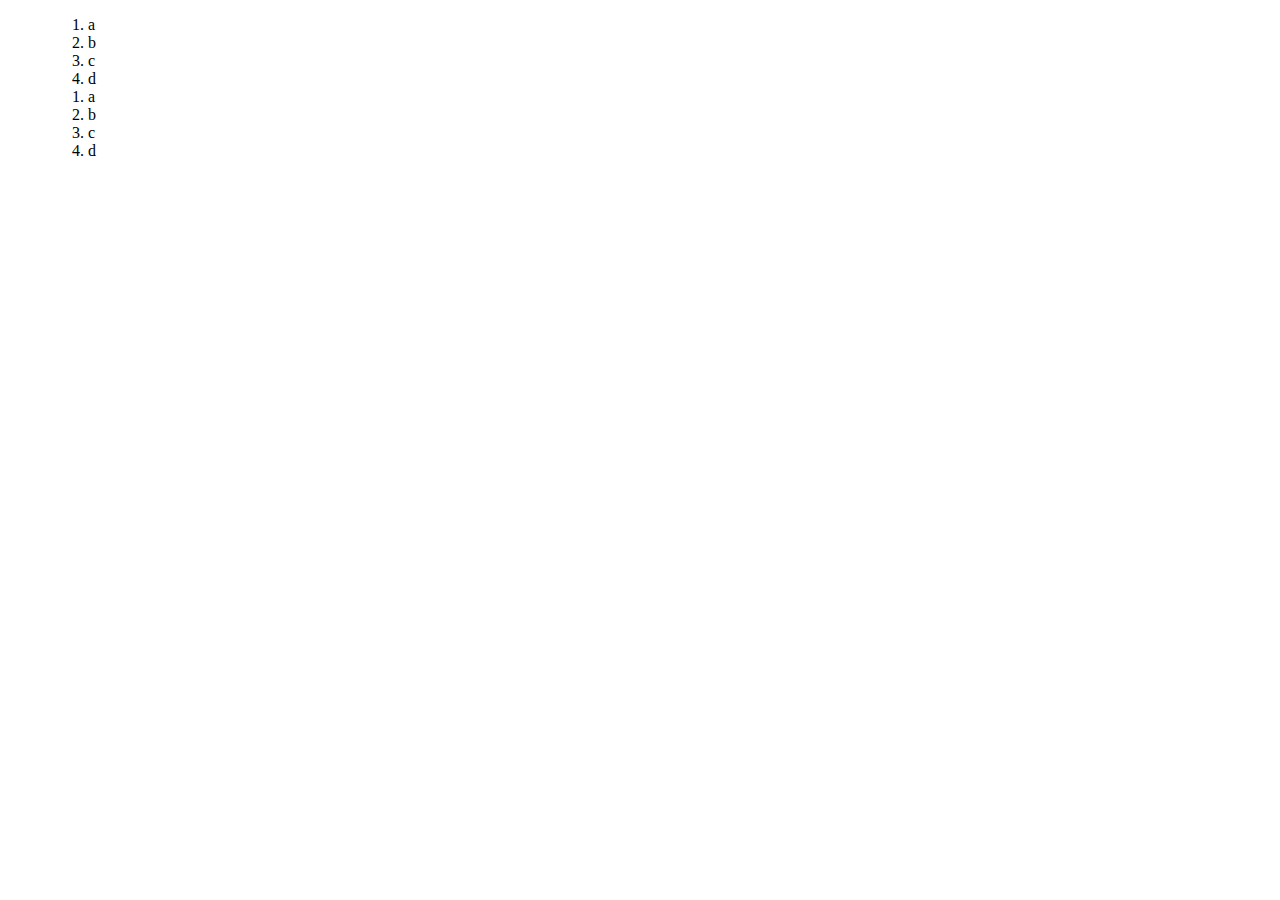
==== index.html @ 5a62d780 "add index.html" ====
<!doctype html>
<html>
<head>
<meta charset="utf-8">
<title>无标题文档</title>
</head>
<ul>
  <ol>
    <li>a</li>
    <li>b</li>
    <li>c</li>
    <li>d</li>
  </ol>
  <ol>
    <li>a</li>
    <li>b</li>
    <li>c</li>
    <li>d</li>
  </ol>
</ul>
<body>
</body>
</html>
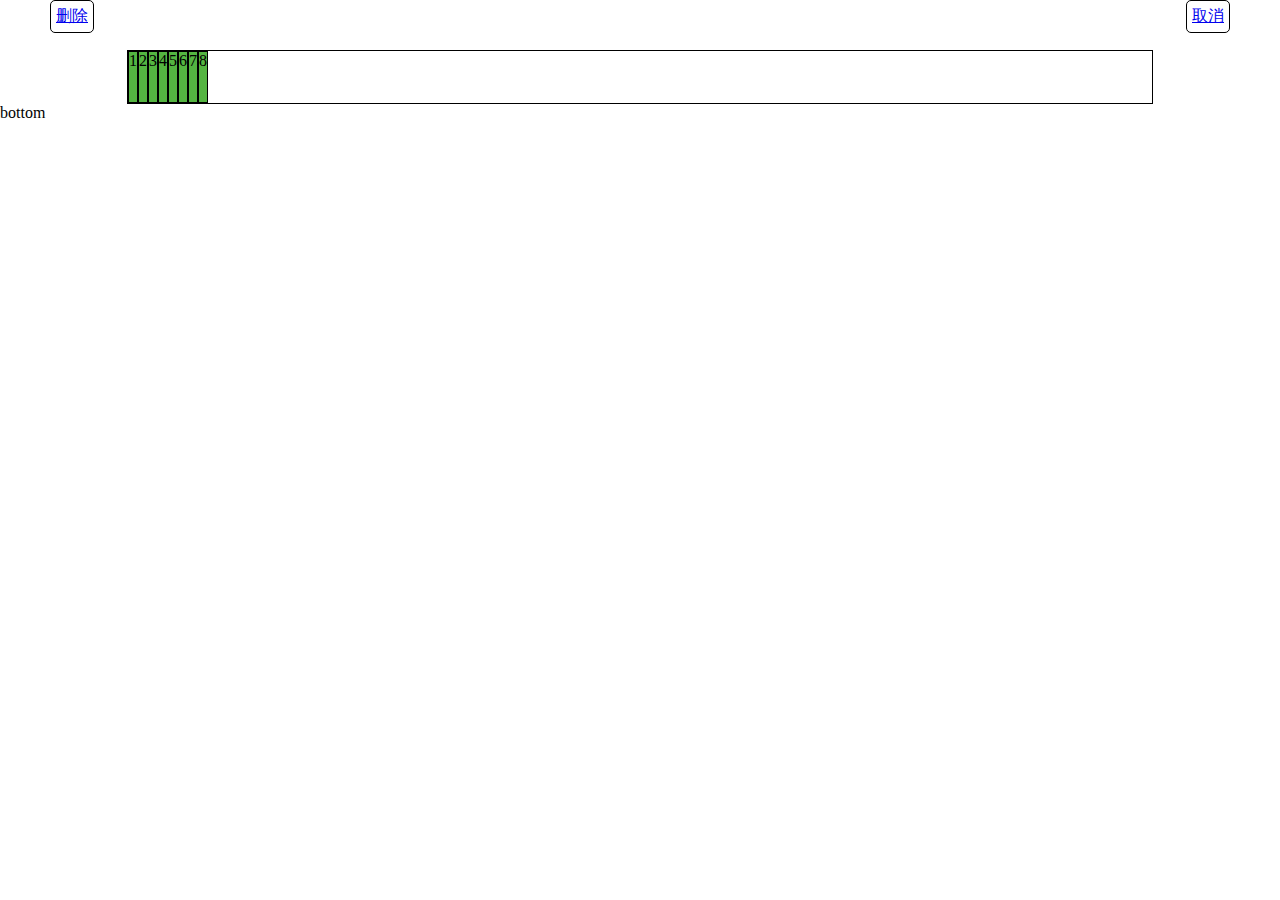
==== commit f3b755de: "add code" ====
--- a/index.html
+++ b/index.html
@@ -3,21 +3,26 @@
 <head>
 <meta charset="utf-8">
 <title>无标题文档</title>
+<link href="css/main.css" rel="stylesheet" type="text/css">
+<script type="text/javascript" src="http://jquery.miaov.com/jquery-2.0.3.js"></script>
+<script type="text/javascript" src="js/main.js"></script>
+
 </head>
-<ul>
-  <ol>
-    <li>a</li>
-    <li>b</li>
-    <li>c</li>
-    <li>d</li>
-  </ol>
-  <ol>
-    <li>a</li>
-    <li>b</li>
-    <li>c</li>
-    <li>d</li>
-  </ol>
-</ul>
+
 <body>
+<div class="header"> <a href="javascript:;" class="btnRoundCorner fl">删除</a> <a href="javascript:;" class="btnRoundCorner fr">取消</a> </div>
+<div class="main">
+  <ul class="clear">
+    <li>1</li>
+    <li>2</li>
+    <li>3</li>
+    <li>4</li>
+    <li>5</li>
+    <li>6</li>
+    <li>7</li>
+    <li>8</li>
+  </ul>
+</div>
+<div class="footer">bottom</div>
 </body>
 </html>
--- a/css/main.css
+++ b/css/main.css
@@ -0,0 +1,17 @@
+*{padding:0px; margin:0px;}
+.fl{float:left;}
+.fr{float:right;}
+.clear{zoom:1;}
+.clear:after{content:""; display:block;clear:both;}
+
+.header{ height:50px;}
+.main{width:80%;margin:auto; position:relative ; border:1px solid #000000}
+.footer{height:50px;}
+.btnRoundCorner{ border:1px solid #000; border-radius:5px; }
+
+
+.header .fr{position:absolute; right:50px; padding:5px;}
+.header .fl{ position:absolute; left:50px; padding:5px;}
+
+
+.main li{ display:inline-block; width:calc(25%-4px); height:50px; border:1px solid #000000;float:left; list-style:none; background:#54B541}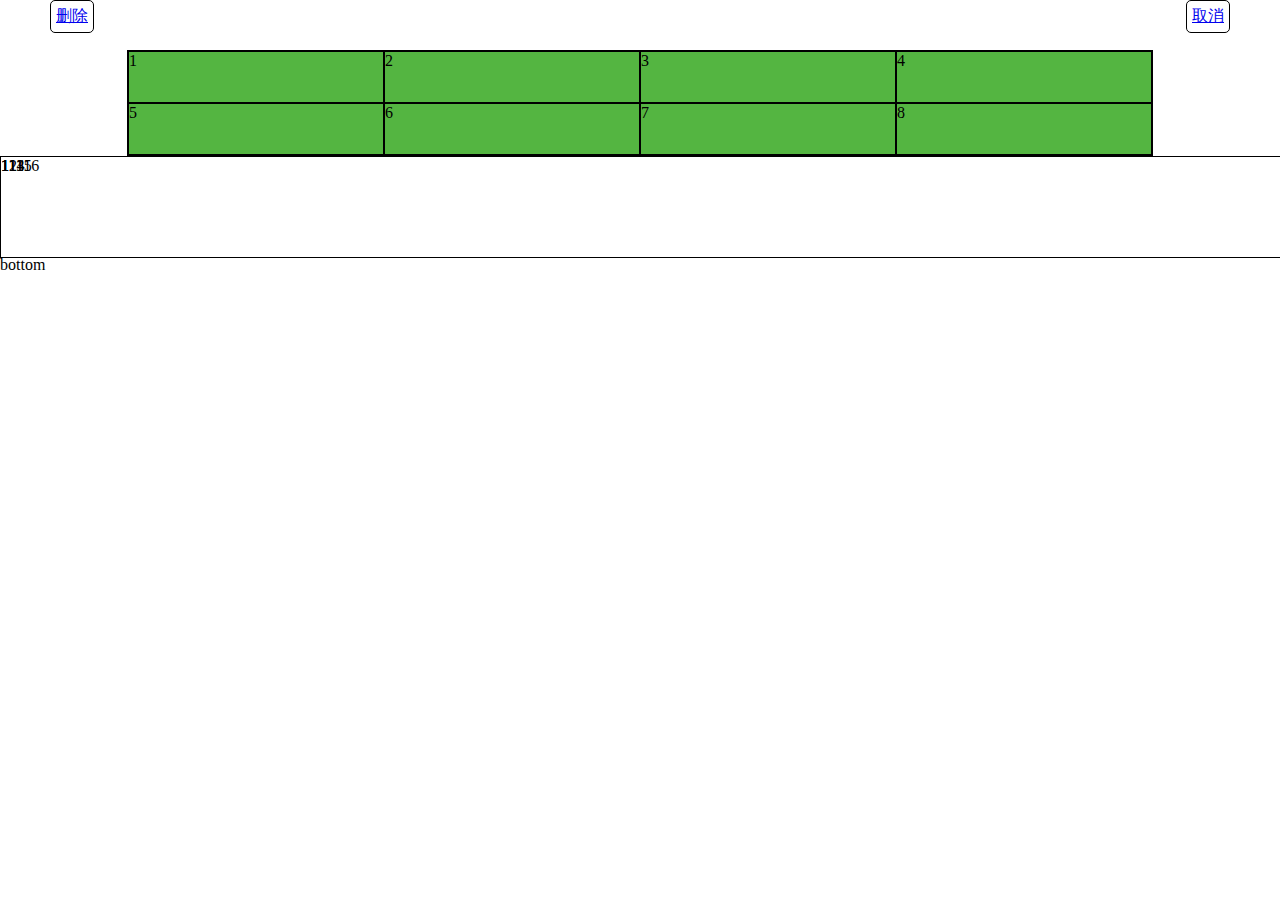
==== commit 7ef667c4: "修正坐标问题" ====
--- a/index.html
+++ b/index.html
@@ -23,6 +23,14 @@
     <li>8</li>
   </ul>
 </div>
-<div class="footer">bottom</div>
+<div style="height:100px; position:relative;">
+    <div id="page1" class="page">1</div>
+    <div id="page2" class="page">12</div>
+    <div id="page3" class="page">113</div>
+    <div id="page4" class="page">114</div>
+    <div id="page5" class="page">1115</div>
+    <div id="page6" class="page">11116</div>
+</div>
+<div class="footer" >bottom</div>
 </body>
 </html>
--- a/css/main.css
+++ b/css/main.css
@@ -3,10 +3,11 @@
 .fr{float:right;}
 .clear{zoom:1;}
 .clear:after{content:""; display:block;clear:both;}
+.page{width:100%; height:100px; position:absolute; top:0px; border:1px solid #000000;}
 
 .header{ height:50px;}
 .main{width:80%;margin:auto; position:relative ; border:1px solid #000000}
-.footer{height:50px;}
+.footer{height:50px; clear:both;}
 .btnRoundCorner{ border:1px solid #000; border-radius:5px; }
 
 
@@ -14,4 +15,4 @@
 .header .fl{ position:absolute; left:50px; padding:5px;}
 
 
-.main li{ display:inline-block; width:calc(25%-4px); height:50px; border:1px solid #000000;float:left; list-style:none; background:#54B541}+.main li{ display:inline-block; width:calc(25% - 2px); height:50px; border:1px solid #000000;float:left; list-style:none; background:#54B541}
